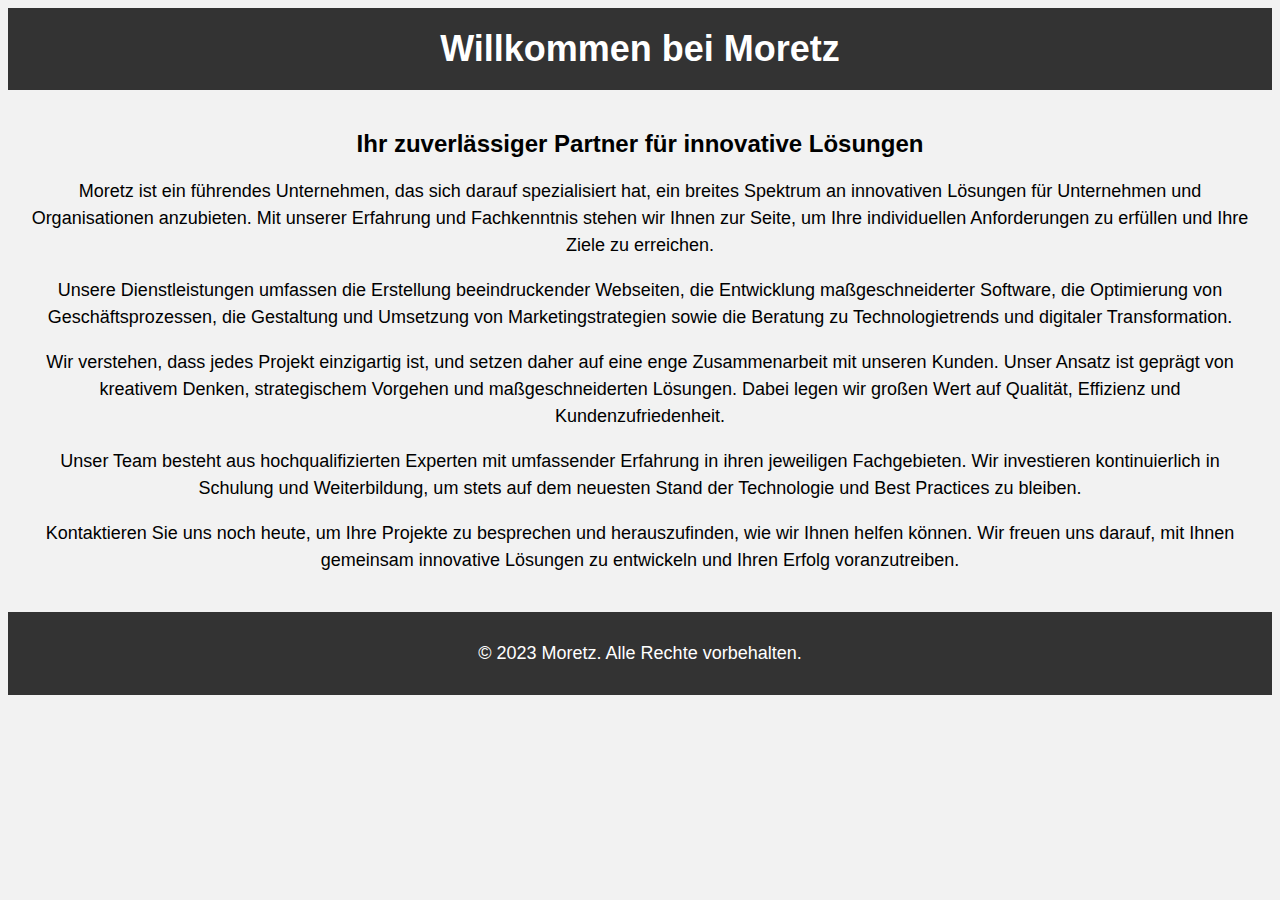
==== index.html @ 1dd7699d "Create index.html" ====
<!DOCTYPE html>
<html>
<head>
  <title>Moretz</title>
  <style>
    body {
      font-family: Arial, sans-serif;
      background-color: #f2f2f2;
    }

    header {
      background-color: #333;
      padding: 20px;
      color: #fff;
      text-align: center;
    }

    h1 {
      font-size: 36px;
      margin: 0;
    }

    main {
      padding: 20px;
      text-align: center;
    }

    p {
      font-size: 18px;
      line-height: 1.5;
    }

    footer {
      background-color: #333;
      color: #fff;
      padding: 10px;
      text-align: center;
    }
  </style>
</head>
<body>
  <header>
    <h1>Willkommen bei Moretz</h1>
  </header>

  <main>
    <h2>Ihr zuverlässiger Partner für innovative Lösungen</h2>
    <p>Moretz ist ein führendes Unternehmen, das sich darauf spezialisiert hat, ein breites Spektrum an innovativen Lösungen für Unternehmen und Organisationen anzubieten. Mit unserer Erfahrung und Fachkenntnis stehen wir Ihnen zur Seite, um Ihre individuellen Anforderungen zu erfüllen und Ihre Ziele zu erreichen.</p>
    <p>Unsere Dienstleistungen umfassen die Erstellung beeindruckender Webseiten, die Entwicklung maßgeschneiderter Software, die Optimierung von Geschäftsprozessen, die Gestaltung und Umsetzung von Marketingstrategien sowie die Beratung zu Technologietrends und digitaler Transformation.</p>
    <p>Wir verstehen, dass jedes Projekt einzigartig ist, und setzen daher auf eine enge Zusammenarbeit mit unseren Kunden. Unser Ansatz ist geprägt von kreativem Denken, strategischem Vorgehen und maßgeschneiderten Lösungen. Dabei legen wir großen Wert auf Qualität, Effizienz und Kundenzufriedenheit.</p>
    <p>Unser Team besteht aus hochqualifizierten Experten mit umfassender Erfahrung in ihren jeweiligen Fachgebieten. Wir investieren kontinuierlich in Schulung und Weiterbildung, um stets auf dem neuesten Stand der Technologie und Best Practices zu bleiben.</p>
    <p>Kontaktieren Sie uns noch heute, um Ihre Projekte zu besprechen und herauszufinden, wie wir Ihnen helfen können. Wir freuen uns darauf, mit Ihnen gemeinsam innovative Lösungen zu entwickeln und Ihren Erfolg voranzutreiben.</p>
  </main>

  <footer>
    <p>&copy; 2023 Moretz. Alle Rechte vorbehalten.</p>
  </footer>
</body>
</html>
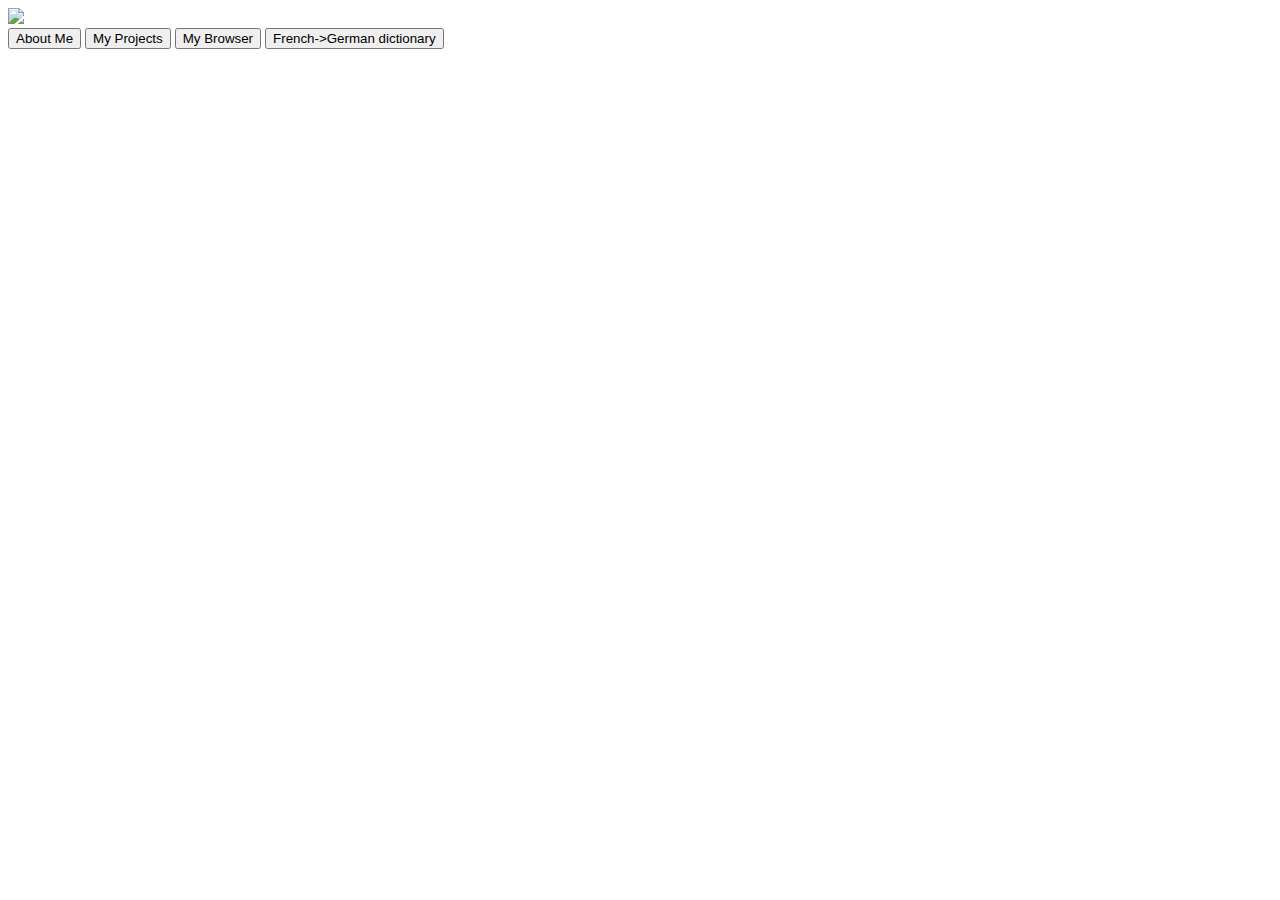
==== commit e4d40cac: "Update index.html" ====
--- a/index.html
+++ b/index.html
@@ -1,59 +1,44 @@
 <!DOCTYPE html>
 <html>
 <head>
-  <title>Moretz</title>
-  <style>
-    body {
-      font-family: Arial, sans-serif;
-      background-color: #f2f2f2;
-    }
-
-    header {
-      background-color: #333;
-      padding: 20px;
-      color: #fff;
-      text-align: center;
-    }
-
-    h1 {
-      font-size: 36px;
-      margin: 0;
-    }
-
-    main {
-      padding: 20px;
-      text-align: center;
-    }
-
-    p {
-      font-size: 18px;
-      line-height: 1.5;
-    }
-
-    footer {
-      background-color: #333;
-      color: #fff;
-      padding: 10px;
-      text-align: center;
-    }
-  </style>
+	<meta charset="utf-8">
+	<meta name="viewport" content="width=device-width, initial-scale=1">
+	<title>My Site</title>
+	<link rel="stylesheet" type="text/css" href="style.css">
 </head>
 <body>
-  <header>
-    <h1>Willkommen bei Moretz</h1>
-  </header>
+	<div class="lg">
+  <img src="logo.png" class="logo">
+  </div>
+  <div class="nav-bar">
+      <button class="bubble-button" id="aboutme">About Me</button>
+     <button class="bubble-button" id="project">My Projects</button>
+     <button class="bubble-button" id="BR">My Browser</button>
+      <button class="bubble-button" id="dictonory">French->German dictionary</button>
+     
+  </div>
+  
 
-  <main>
-    <h2>Ihr zuverlässiger Partner für innovative Lösungen</h2>
-    <p>Moretz ist ein führendes Unternehmen, das sich darauf spezialisiert hat, ein breites Spektrum an innovativen Lösungen für Unternehmen und Organisationen anzubieten. Mit unserer Erfahrung und Fachkenntnis stehen wir Ihnen zur Seite, um Ihre individuellen Anforderungen zu erfüllen und Ihre Ziele zu erreichen.</p>
-    <p>Unsere Dienstleistungen umfassen die Erstellung beeindruckender Webseiten, die Entwicklung maßgeschneiderter Software, die Optimierung von Geschäftsprozessen, die Gestaltung und Umsetzung von Marketingstrategien sowie die Beratung zu Technologietrends und digitaler Transformation.</p>
-    <p>Wir verstehen, dass jedes Projekt einzigartig ist, und setzen daher auf eine enge Zusammenarbeit mit unseren Kunden. Unser Ansatz ist geprägt von kreativem Denken, strategischem Vorgehen und maßgeschneiderten Lösungen. Dabei legen wir großen Wert auf Qualität, Effizienz und Kundenzufriedenheit.</p>
-    <p>Unser Team besteht aus hochqualifizierten Experten mit umfassender Erfahrung in ihren jeweiligen Fachgebieten. Wir investieren kontinuierlich in Schulung und Weiterbildung, um stets auf dem neuesten Stand der Technologie und Best Practices zu bleiben.</p>
-    <p>Kontaktieren Sie uns noch heute, um Ihre Projekte zu besprechen und herauszufinden, wie wir Ihnen helfen können. Wir freuen uns darauf, mit Ihnen gemeinsam innovative Lösungen zu entwickeln und Ihren Erfolg voranzutreiben.</p>
-  </main>
 
-  <footer>
-    <p>&copy; 2023 Moretz. Alle Rechte vorbehalten.</p>
-  </footer>
+
+
 </body>
+<script>
+	document.getElementById('aboutme').addEventListener('click', function() {
+            window.location.href = 'https://error/';
+        });
+	document.getElementById('project').addEventListener('click', function() {
+            window.location.href = 'https://github.com/zhrexx';
+        });
+		document.getElementById('BR').addEventListener('click', function() {
+            window.location.href = 'https://zhrexx.github.io/browser';
+        });
+  document.getElementById('dictonory').addEventListener('click', function() {
+            window.location.href = 'https://zhrexx.github.io/main/dict.html';
+        });
+    
+	
+	
+
+</script>
 </html>
